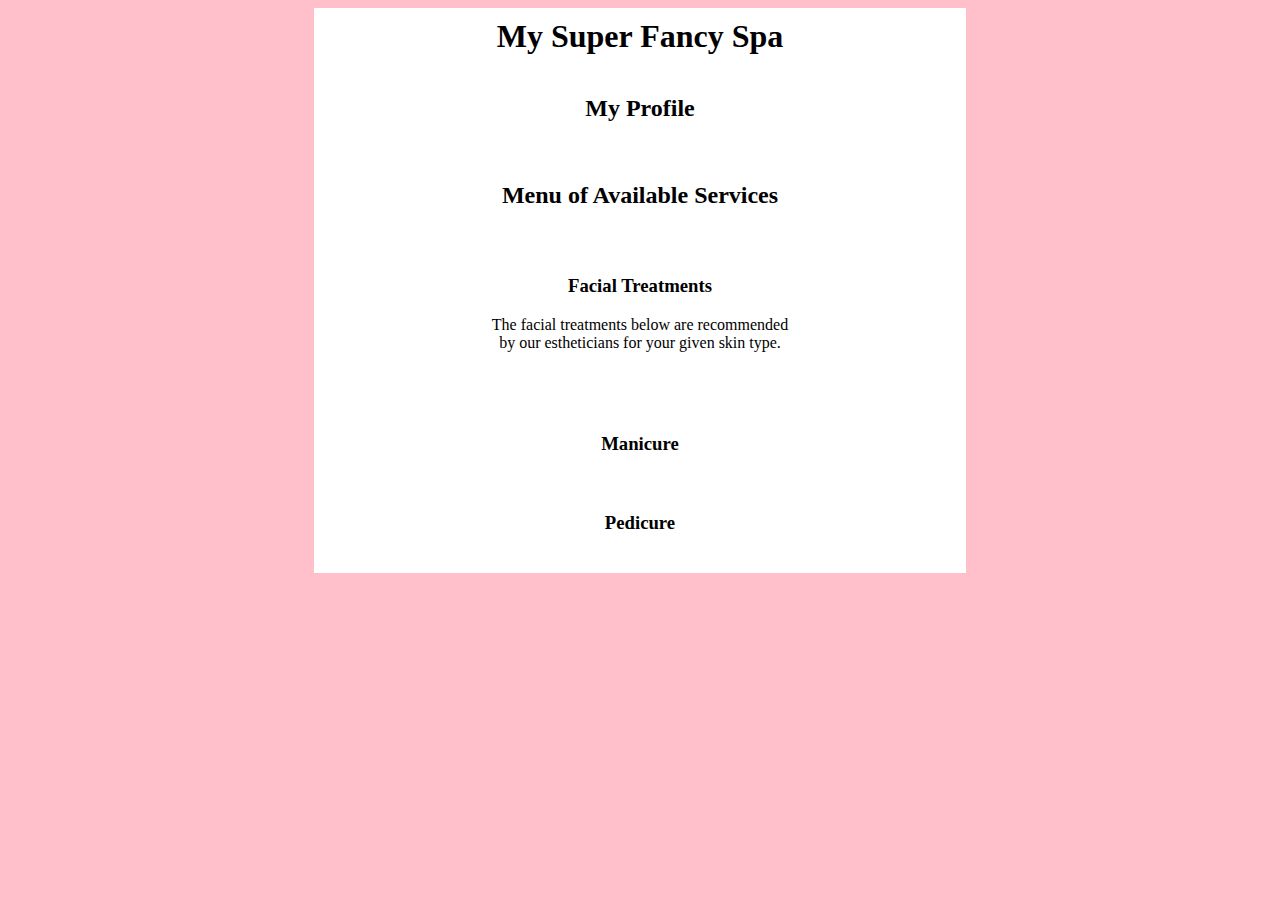
==== src/main/resources/templates/menu.html @ 95063e55 "small changes for css, menu, controller" ====
<!DOCTYPE html>
<html lang="en" xmlns:th = "http://www.thymeleaf.org/">
<head>
    <meta charset="UTF-8" />
    <title>Spa Menu</title>
    <link href="../static/css/styles.css" th:href="@{/css/styles.css}" rel="stylesheet" />
</head>
<body>
<h1>My Super Fancy Spa</h1>
<div id = "clientProfile">
    <h2 >My Profile</h2>
        <p th:text="${name}"></p>
        <p th:text="${skintype}"></p>
        <p th:text="${manipedi}"></p>
</div>

<div id = "servicesMenu">
    <h2>Menu of Available Services</h2><br>
    <div>
        <h3>Facial Treatments</h3>
        <p>The facial treatments below are recommended by our estheticians for your given skin type.</p>
            <table class="table">
                <th:block th:each="facial : ${appropriateFacials}">
                    <td th:text="${facial}"></td>
                    </tr>
                </th:block>
            </table>
    </div>
    <div th:if="${manipedi.equals('manicure')}">
        <h3>Manicure</h3>
            <p th:replace="fragments :: manicureDescription"></p>
    </div>
    <div th:if="${manipedi.equals('pedicure')}">
        <h3>Pedicure</h3>
        <p th:replace="fragments :: pedicureDescription"></p>
    </div>

</div>
</body>
</html>
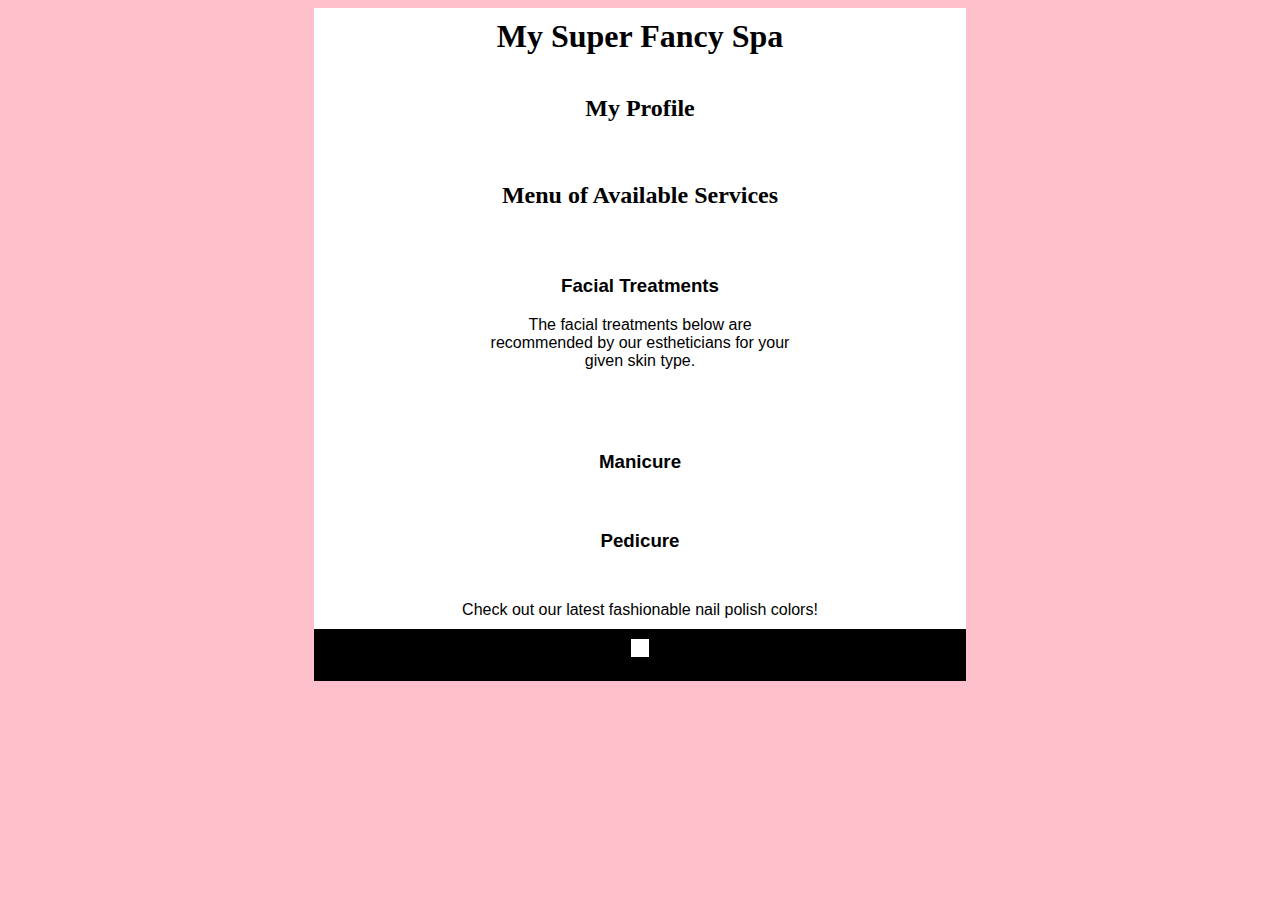
==== commit 12fee461: ""added font styling and bonuses"" ====
--- a/src/main/resources/templates/menu.html
+++ b/src/main/resources/templates/menu.html
@@ -4,6 +4,7 @@
     <meta charset="UTF-8" />
     <title>Spa Menu</title>
     <link href="../static/css/styles.css" th:href="@{/css/styles.css}" rel="stylesheet" />
+    <th:block th:replace="~{fragments :: fancy-fonts}"></th:block>
 </head>
 <body>
 <h1>My Super Fancy Spa</h1>
@@ -19,22 +20,29 @@
     <div>
         <h3>Facial Treatments</h3>
         <p>The facial treatments below are recommended by our estheticians for your given skin type.</p>
-            <table class="table">
+            <table class>
                 <th:block th:each="facial : ${appropriateFacials}">
                     <td th:text="${facial}"></td>
                     </tr>
                 </th:block>
             </table>
     </div>
-    <div th:if="${manipedi.equals('manicure')}">
+    <div th:if="${manipedi.equals('manicure')} or ${manipedi.equals('both')}">
         <h3>Manicure</h3>
             <p th:replace="fragments :: manicureDescription"></p>
     </div>
-    <div th:if="${manipedi.equals('pedicure')}">
+    <div th:if="${manipedi.equals('pedicure')} or ${manipedi.equals('both')}">
         <h3>Pedicure</h3>
         <p th:replace="fragments :: pedicureDescription"></p>
     </div>
-
 </div>
+<footer>
+    <div>Check out our latest fashionable nail polish colors!</div>
+    <div id="color-collection">
+         <th:block th:each="choice : ${colorChoices}">
+             <div class="color-samples" th:style="'background: ' + ${choice}"></div>
+         </th:block>
+    </div>
+</footer>
 </body>
 </html>